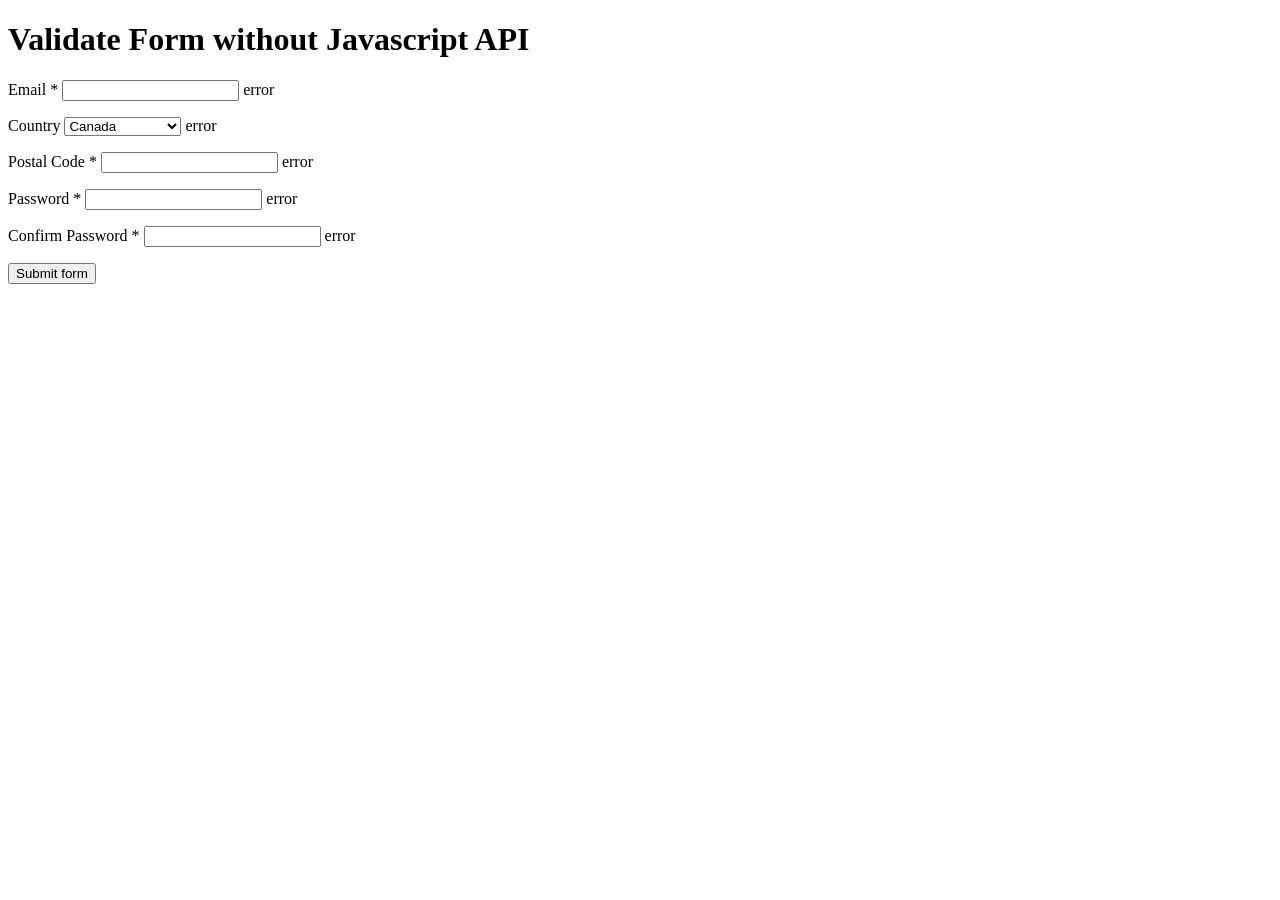
==== src/template.html @ a3d64802 "Complete regex of 5 postal code formats" ====
<!doctype html>
<html lang="en">
  <head>
    <meta charset="UTF-8" />
    <meta name="viewport" content="width=device-width, initial-scale=1.0" />
    <title>Template</title>
  </head>
  <body>
    <h1>Validate Form without Javascript API</h1>
    <form action="#" novalidate>
      <p class="form-row">
        <label for="email">Email<span aria-label="label"> *</span></label>
        <input type="email" id="email" required />
        <span class="guide">error</span>
      </p>

      <p class="form-row">
        <label for="country">Country</label>
        <select name="country" id="country" required>
          <option value="ca">Canada</option>
          <option value="us">United States</option>
          <option value="uk">United Kingdom</option>
          <option value="de">Germany</option>
          <option value="fr">France</option>
        </select>
        <span class="guide">error</span>
      </p>

      <p class="form-row">
        <label for="postal-code"
          >Postal Code<span aria-label="label"> *</span></label
        >
        <input type="text" id="postal-code" required />
        <span class="guide">error</span>
      </p>

      <p class="form-row">
        <label for="pwd">Password<span aria-label="label"> *</span></label>
        <input type="password" name="pwd" id="pwd" required minlength="8" />
        <span class="guide">error</span>
      </p>

      <p class="form-row">
        <label for="cfm-pwd"
          >Confirm Password<span aria-label="label"> *</span></label
        >
        <input
          type="password"
          name="cfmPwd"
          id="cfm-pwd"
          required
          minlength="8"
        />
        <span class="guide">error</span>
      </p>

      <button type="submit">Submit form</button>
    </form>
  </body>
</html>
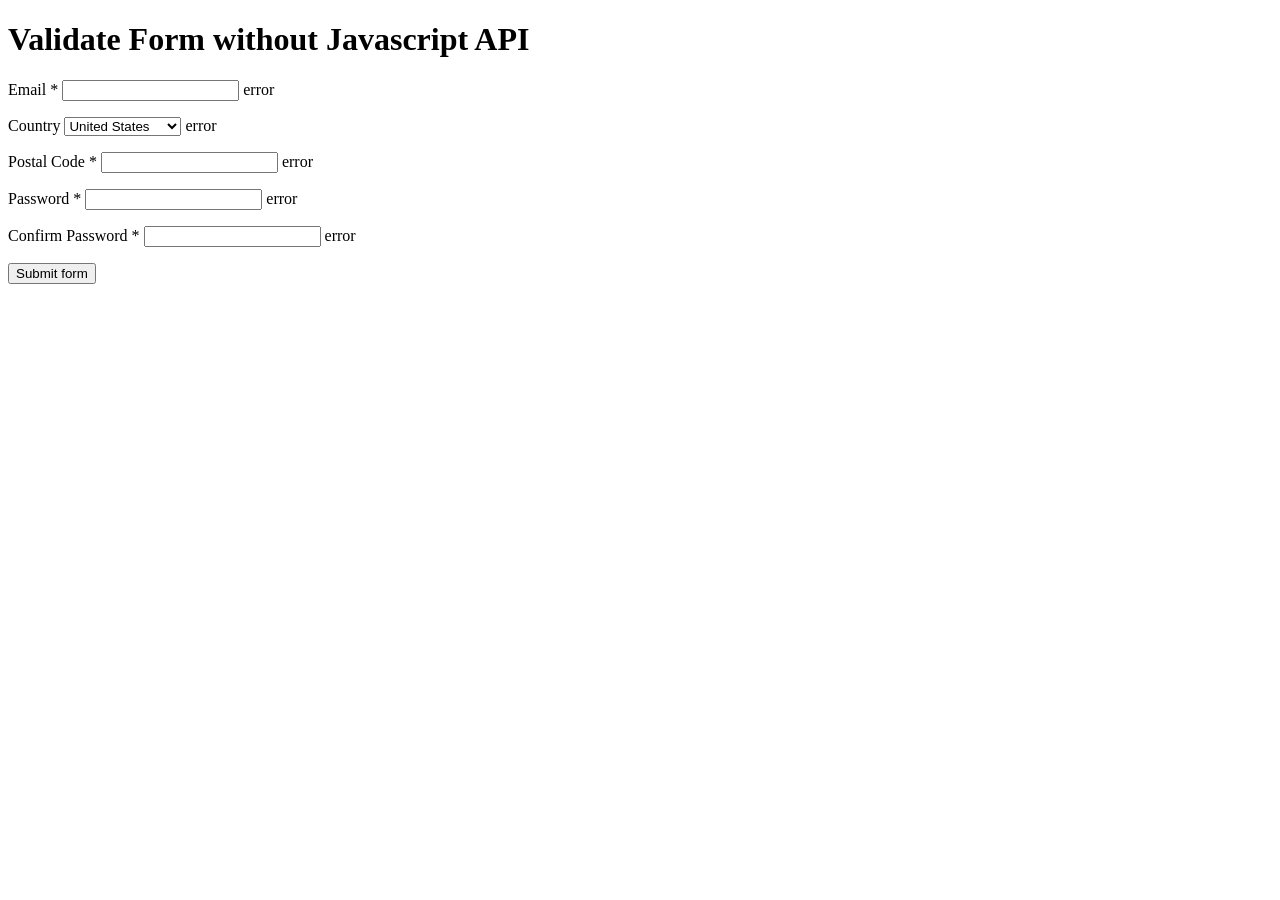
==== commit 622b25e3: "Complete validation process for postal code Upon input, it will first reset validity message to avoi" ====
--- a/src/template.html
+++ b/src/template.html
@@ -18,10 +18,11 @@
         <label for="country">Country</label>
         <select name="country" id="country" required>
           <option value="ca">Canada</option>
-          <option value="us">United States</option>
+          <option value="us" selected>United States</option>
           <option value="uk">United Kingdom</option>
           <option value="de">Germany</option>
           <option value="fr">France</option>
+          <option value="jp">Japan</option>
         </select>
         <span class="guide">error</span>
       </p>
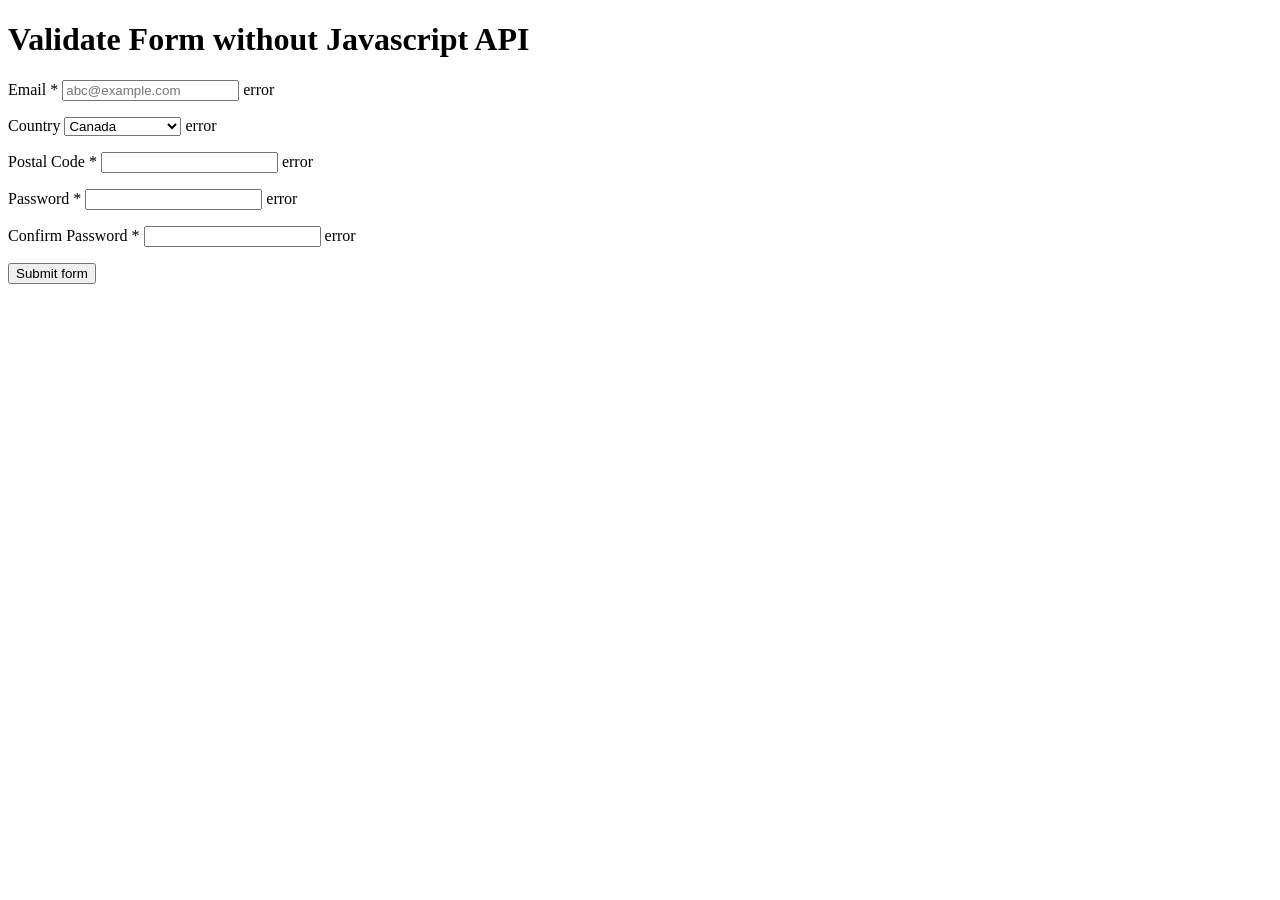
==== commit 580799aa: "Set up handler for email validation Validate during events of input and change. Only report validity" ====
--- a/src/template.html
+++ b/src/template.html
@@ -7,10 +7,10 @@
   </head>
   <body>
     <h1>Validate Form without Javascript API</h1>
-    <form action="#" novalidate>
+    <form action="#" novalidate autocomplete="off">
       <p class="form-row">
         <label for="email">Email<span aria-label="label"> *</span></label>
-        <input type="email" id="email" required />
+        <input type="email" id="email" placeholder="abc@example.com" required />
         <span class="guide">error</span>
       </p>
 
@@ -18,11 +18,11 @@
         <label for="country">Country</label>
         <select name="country" id="country" required>
           <option value="ca">Canada</option>
-          <option value="us" selected>United States</option>
+          <option value="fr">France</option>
+          <option value="de">Germany</option>
+          <option value="jp">Japan</option>
           <option value="uk">United Kingdom</option>
-          <option value="de">Germany</option>
-          <option value="fr">France</option>
-          <option value="jp">Japan</option>
+          <option value="us">United States</option>
         </select>
         <span class="guide">error</span>
       </p>
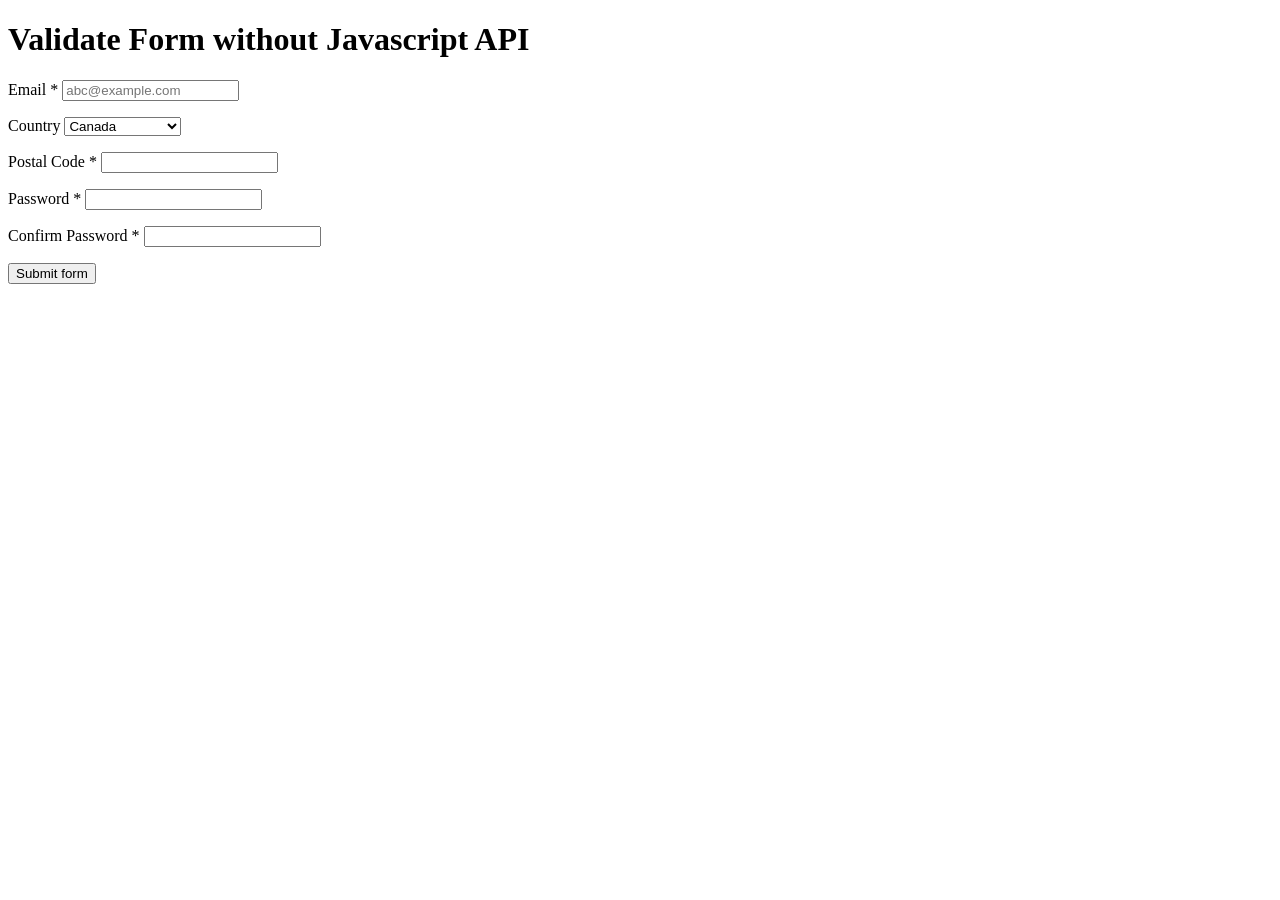
==== commit 2da5bc0e: "Add prefix to postal code placeholder" ====
--- a/src/template.html
+++ b/src/template.html
@@ -11,7 +11,7 @@
       <p class="form-row">
         <label for="email">Email<span aria-label="label"> *</span></label>
         <input type="email" id="email" placeholder="abc@example.com" required />
-        <span class="guide">error</span>
+        <span class="guide"></span>
       </p>
 
       <p class="form-row">
@@ -24,7 +24,7 @@
           <option value="uk">United Kingdom</option>
           <option value="us">United States</option>
         </select>
-        <span class="guide">error</span>
+        <span class="guide"></span>
       </p>
 
       <p class="form-row">
@@ -32,13 +32,13 @@
           >Postal Code<span aria-label="label"> *</span></label
         >
         <input type="text" id="postal-code" required />
-        <span class="guide">error</span>
+        <span class="guide"></span>
       </p>
 
       <p class="form-row">
         <label for="pwd">Password<span aria-label="label"> *</span></label>
         <input type="password" name="pwd" id="pwd" required minlength="8" />
-        <span class="guide">error</span>
+        <span class="guide"></span>
       </p>
 
       <p class="form-row">
@@ -52,7 +52,7 @@
           required
           minlength="8"
         />
-        <span class="guide">error</span>
+        <span class="guide"></span>
       </p>
 
       <button type="submit">Submit form</button>
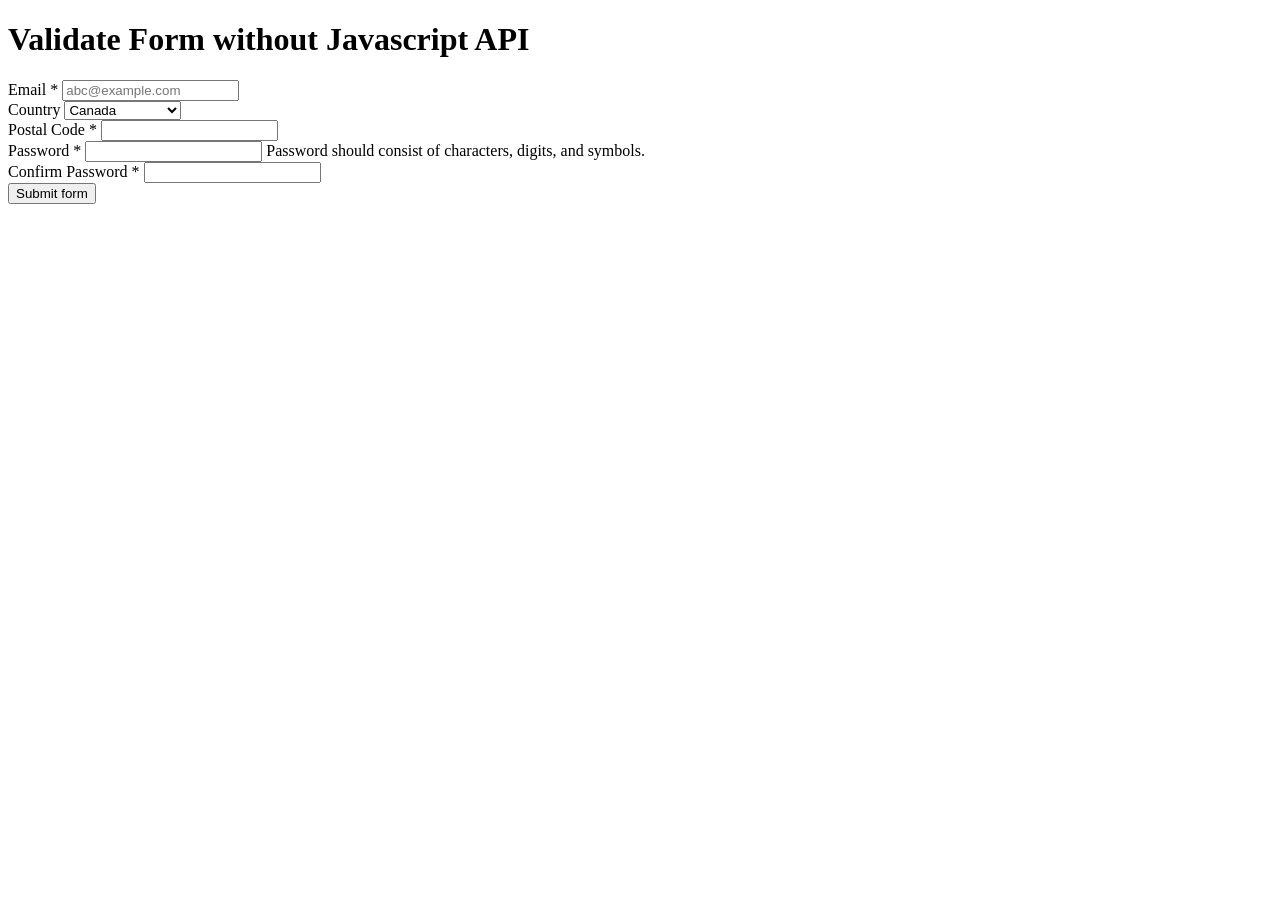
==== commit 4458e837: "During pwd input, validate cfmPwd if it is filled During input event of password, vlidate the confir" ====
--- a/src/template.html
+++ b/src/template.html
@@ -8,13 +8,13 @@
   <body>
     <h1>Validate Form without Javascript API</h1>
     <form action="#" novalidate autocomplete="off">
-      <p class="form-row">
+      <div class="form-row">
         <label for="email">Email<span aria-label="label"> *</span></label>
         <input type="email" id="email" placeholder="abc@example.com" required />
         <span class="guide"></span>
-      </p>
+      </div>
 
-      <p class="form-row">
+      <div class="form-row">
         <label for="country">Country</label>
         <select name="country" id="country" required>
           <option value="ca">Canada</option>
@@ -25,23 +25,25 @@
           <option value="us">United States</option>
         </select>
         <span class="guide"></span>
-      </p>
+      </div>
 
-      <p class="form-row">
+      <div class="form-row">
         <label for="postal-code"
           >Postal Code<span aria-label="label"> *</span></label
         >
         <input type="text" id="postal-code" required />
         <span class="guide"></span>
-      </p>
+      </div>
 
-      <p class="form-row">
+      <div class="form-row">
         <label for="pwd">Password<span aria-label="label"> *</span></label>
         <input type="password" name="pwd" id="pwd" required minlength="8" />
-        <span class="guide"></span>
-      </p>
+        <span class="guide"
+          >Password should consist of characters, digits, and symbols.</span
+        >
+      </div>
 
-      <p class="form-row">
+      <div class="form-row">
         <label for="cfm-pwd"
           >Confirm Password<span aria-label="label"> *</span></label
         >
@@ -53,7 +55,7 @@
           minlength="8"
         />
         <span class="guide"></span>
-      </p>
+      </div>
 
       <button type="submit">Submit form</button>
     </form>
